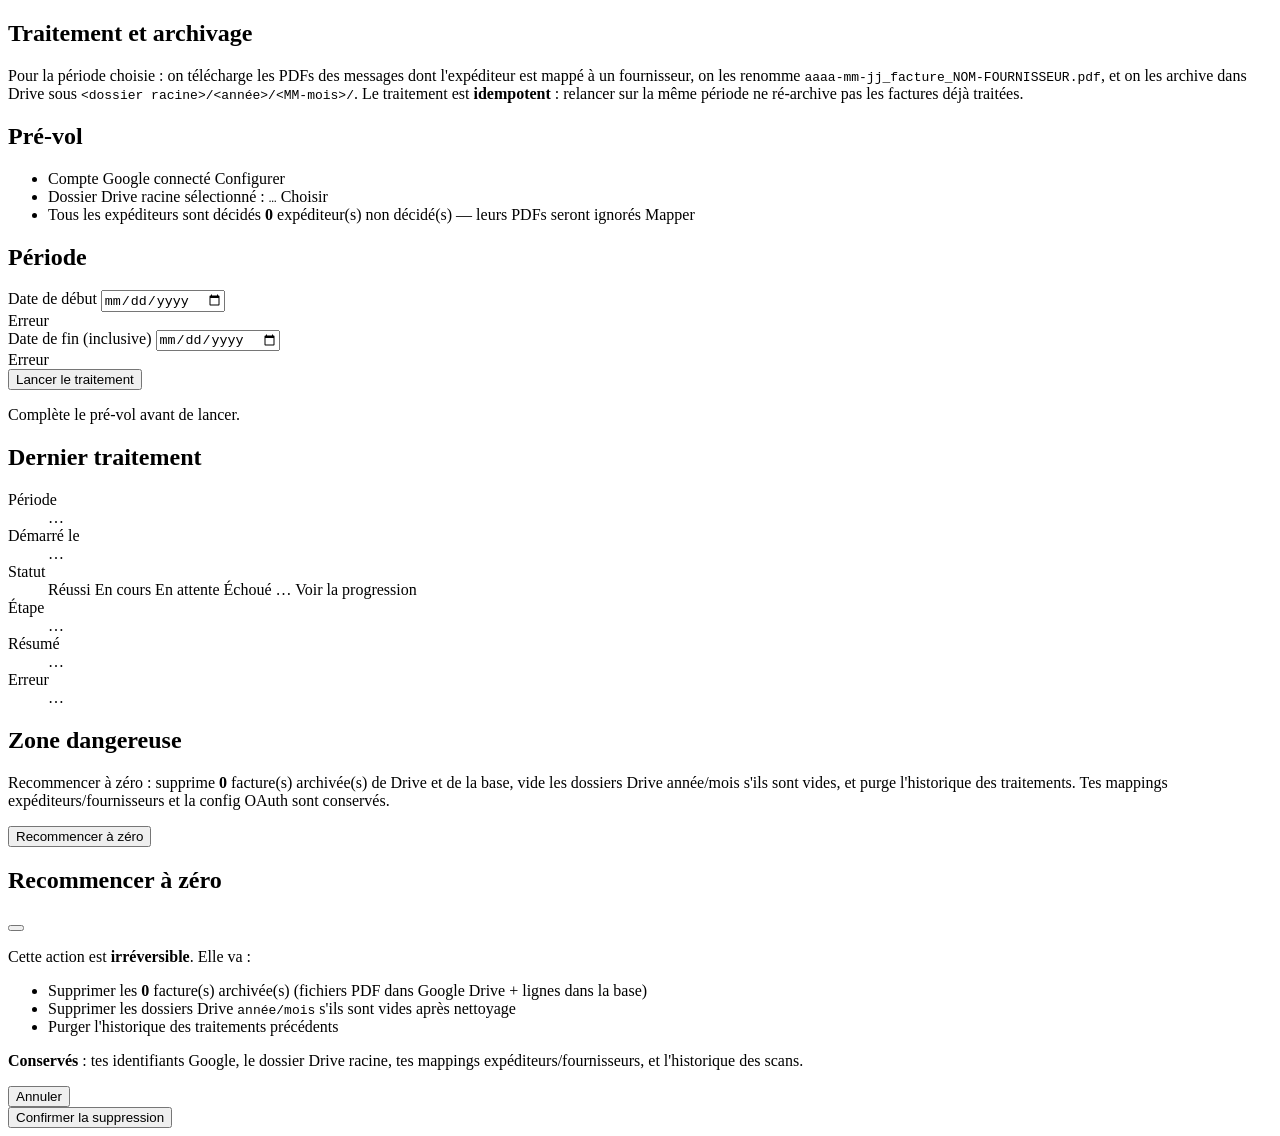
==== src/main/resources/templates/process/index.html @ 0f007164 "feat: étape F — traitement + archivage Drive + bouton recommencer à zéro Coeur métier de facto : sur" ====
<!DOCTYPE html>
<html lang="fr"
      xmlns:th="http://www.thymeleaf.org"
      xmlns:layout="http://www.ultraq.net.nz/thymeleaf/layout"
      layout:decorate="~{layout}">
<head>
    <title>Traitement</title>
</head>
<body>
<section layout:fragment="content">

    <div class="d-flex align-items-center mb-4">
        <h1 class="h3 mb-0">
            <i class="bi bi-play-circle-fill text-primary me-2"></i>Traitement et archivage
        </h1>
    </div>

    <div th:if="${success}" class="alert alert-success" th:text="${success}"></div>
    <div th:if="${info}" class="alert alert-info" th:text="${info}"></div>
    <div th:if="${error}" class="alert alert-danger" th:text="${error}"></div>

    <p class="text-muted">
        Pour la période choisie : on télécharge les PDFs des messages dont l'expéditeur
        est mappé à un fournisseur, on les renomme
        <code>aaaa-mm-jj_facture_NOM-FOURNISSEUR.pdf</code>, et on les archive dans
        Drive sous <code>&lt;dossier racine&gt;/&lt;année&gt;/&lt;MM-mois&gt;/</code>.
        Le traitement est <strong>idempotent</strong> : relancer sur la même période
        ne ré-archive pas les factures déjà traitées.
    </p>

    <div class="row g-4">
        <div class="col-lg-6">
            <div class="card shadow-sm h-100">
                <div class="card-body">
                    <h2 class="h5 card-title">
                        <i class="bi bi-clipboard-check text-secondary me-2"></i>Pré-vol
                    </h2>

                    <ul class="list-group list-group-flush small">
                        <li class="list-group-item d-flex justify-content-between align-items-center px-0">
                            <span>
                                <i th:if="${authorized}" class="bi bi-check-circle-fill text-success me-2"></i>
                                <i th:unless="${authorized}" class="bi bi-x-circle-fill text-danger me-2"></i>
                                Compte Google connecté
                            </span>
                            <a th:unless="${authorized}" th:href="@{/setup}" class="btn btn-sm btn-outline-primary">Configurer</a>
                        </li>
                        <li class="list-group-item d-flex justify-content-between align-items-center px-0">
                            <span>
                                <i th:if="${driveFolderSelected}" class="bi bi-check-circle-fill text-success me-2"></i>
                                <i th:unless="${driveFolderSelected}" class="bi bi-x-circle-fill text-danger me-2"></i>
                                Dossier Drive racine sélectionné
                                <span th:if="${driveFolderSelected}" class="text-muted"> : <code th:text="${driveFolderName}">…</code></span>
                            </span>
                            <a th:unless="${driveFolderSelected}" th:href="@{/setup/drive}" class="btn btn-sm btn-outline-primary">Choisir</a>
                        </li>
                        <li class="list-group-item d-flex justify-content-between align-items-center px-0">
                            <span>
                                <i th:if="${pendingMappingsCount == 0}" class="bi bi-check-circle-fill text-success me-2"></i>
                                <i th:unless="${pendingMappingsCount == 0}" class="bi bi-exclamation-circle-fill text-warning me-2"></i>
                                <span th:if="${pendingMappingsCount == 0}">Tous les expéditeurs sont décidés</span>
                                <span th:unless="${pendingMappingsCount == 0}">
                                    <strong th:text="${pendingMappingsCount}">0</strong> expéditeur(s) non décidé(s) — leurs PDFs seront ignorés
                                </span>
                            </span>
                            <a th:unless="${pendingMappingsCount == 0}" th:href="@{/suppliers}" class="btn btn-sm btn-outline-primary">Mapper</a>
                        </li>
                    </ul>
                </div>
            </div>
        </div>

        <div class="col-lg-6">
            <div class="card shadow-sm h-100">
                <div class="card-body d-flex flex-column">
                    <h2 class="h5 card-title">
                        <i class="bi bi-calendar-range text-secondary me-2"></i>Période
                    </h2>

                    <form method="post" th:action="@{/process/start}" th:object="${form}" class="mt-2">
                        <div class="mb-3">
                            <label for="periodStart" class="form-label">Date de début</label>
                            <input type="date" id="periodStart" th:field="*{periodStart}"
                                   class="form-control"
                                   th:classappend="${#fields.hasErrors('periodStart')} ? 'is-invalid'">
                            <div class="invalid-feedback" th:if="${#fields.hasErrors('periodStart')}"
                                 th:errors="*{periodStart}">Erreur</div>
                        </div>
                        <div class="mb-3">
                            <label for="periodEnd" class="form-label">Date de fin (inclusive)</label>
                            <input type="date" id="periodEnd" th:field="*{periodEnd}"
                                   class="form-control"
                                   th:classappend="${#fields.hasErrors('periodEnd')} ? 'is-invalid'">
                            <div class="invalid-feedback" th:if="${#fields.hasErrors('periodEnd')}"
                                 th:errors="*{periodEnd}">Erreur</div>
                        </div>

                        <button type="submit" class="btn btn-primary mt-auto"
                                th:disabled="${!readyToStart}">
                            <i class="bi bi-play-fill me-1"></i>Lancer le traitement
                        </button>
                    </form>

                    <p th:unless="${readyToStart}" class="small text-muted mt-2 mb-0">
                        <i class="bi bi-info-circle me-1"></i>Complète le pré-vol avant de lancer.
                    </p>
                </div>
            </div>
        </div>

        <div class="col-12" th:if="${lastJob != null}">
            <div class="card shadow-sm">
                <div class="card-body">
                    <h2 class="h5 card-title">
                        <i class="bi bi-clock-history text-secondary me-2"></i>Dernier traitement
                    </h2>
                    <dl class="row mb-0 small">
                        <dt class="col-sm-3">Période</dt>
                        <dd class="col-sm-9" th:text="${lastJob.periodStart + ' → ' + lastJob.periodEnd}">…</dd>

                        <dt class="col-sm-3">Démarré le</dt>
                        <dd class="col-sm-9" th:text="${#temporals.format(lastJob.startedAt, 'yyyy-MM-dd HH:mm')}">…</dd>

                        <dt class="col-sm-3">Statut</dt>
                        <dd class="col-sm-9">
                            <span th:switch="${lastJob.status.name()}">
                                <span th:case="'SUCCESS'" class="badge text-bg-success">Réussi</span>
                                <span th:case="'RUNNING'" class="badge text-bg-info">En cours</span>
                                <span th:case="'PENDING'" class="badge text-bg-secondary">En attente</span>
                                <span th:case="'FAILED'" class="badge text-bg-danger">Échoué</span>
                                <span th:case="*" class="badge text-bg-secondary" th:text="${lastJob.status}">…</span>
                            </span>
                            <a th:if="${lastJob.status.name() == 'RUNNING'}"
                               th:href="@{'/process/progress/' + ${lastJob.id}}"
                               class="btn btn-outline-info btn-sm ms-2">Voir la progression</a>
                        </dd>

                        <dt class="col-sm-3">Étape</dt>
                        <dd class="col-sm-9 text-muted" th:text="${lastJob.currentStep ?: '—'}">…</dd>

                        <dt class="col-sm-3">Résumé</dt>
                        <dd class="col-sm-9"
                            th:text="${lastJob.processedItems + ' / ' + lastJob.totalItems + ' examinés   ·   ' + lastJob.archivedItems + ' archivés   ·   ' + lastJob.errorCount + ' erreur(s)'}">…</dd>

                        <dt th:if="${lastJob.errorMessage}" class="col-sm-3">Erreur</dt>
                        <dd th:if="${lastJob.errorMessage}" class="col-sm-9 text-danger small" th:text="${lastJob.errorMessage}">…</dd>
                    </dl>
                </div>
            </div>
        </div>

        <div class="col-12 mt-4">
            <div class="card shadow-sm border-danger">
                <div class="card-body">
                    <h2 class="h5 card-title text-danger">
                        <i class="bi bi-exclamation-triangle-fill me-2"></i>Zone dangereuse
                    </h2>
                    <p class="text-muted small mb-3">
                        Recommencer à zéro : supprime <strong th:text="${invoiceCount}">0</strong>
                        facture(s) archivée(s) de Drive et de la base, vide les dossiers Drive
                        année/mois s'ils sont vides, et purge l'historique des traitements.
                        Tes mappings expéditeurs/fournisseurs et la config OAuth sont conservés.
                    </p>
                    <button type="button" class="btn btn-outline-danger"
                            data-bs-toggle="modal" data-bs-target="#resetModal"
                            th:disabled="${!authorized}">
                        <i class="bi bi-trash me-1"></i>Recommencer à zéro
                    </button>
                </div>
            </div>
        </div>
    </div>

    <div class="modal fade" id="resetModal" tabindex="-1" aria-labelledby="resetModalLabel" aria-hidden="true">
        <div class="modal-dialog modal-dialog-centered">
            <div class="modal-content">
                <div class="modal-header bg-danger text-white">
                    <h1 class="modal-title fs-5" id="resetModalLabel">
                        <i class="bi bi-exclamation-triangle-fill me-2"></i>Recommencer à zéro
                    </h1>
                    <button type="button" class="btn-close btn-close-white" data-bs-dismiss="modal" aria-label="Close"></button>
                </div>
                <div class="modal-body">
                    <p>Cette action est <strong>irréversible</strong>. Elle va :</p>
                    <ul class="mb-3">
                        <li>Supprimer les <strong th:text="${invoiceCount}">0</strong> facture(s) archivée(s)
                            <span class="text-muted">(fichiers PDF dans Google Drive + lignes dans la base)</span></li>
                        <li>Supprimer les dossiers Drive <code>année/mois</code> s'ils sont vides après nettoyage</li>
                        <li>Purger l'historique des traitements précédents</li>
                    </ul>
                    <p class="mb-0 small">
                        <i class="bi bi-info-circle me-1"></i>
                        <strong>Conservés</strong> : tes identifiants Google, le dossier Drive racine,
                        tes mappings expéditeurs/fournisseurs, et l'historique des scans.
                    </p>
                </div>
                <div class="modal-footer">
                    <button type="button" class="btn btn-secondary" data-bs-dismiss="modal">Annuler</button>
                    <form method="post" th:action="@{/process/reset}" class="d-inline">
                        <button type="submit" class="btn btn-danger">
                            <i class="bi bi-trash me-1"></i>Confirmer la suppression
                        </button>
                    </form>
                </div>
            </div>
        </div>
    </div>

</section>
</body>
</html>
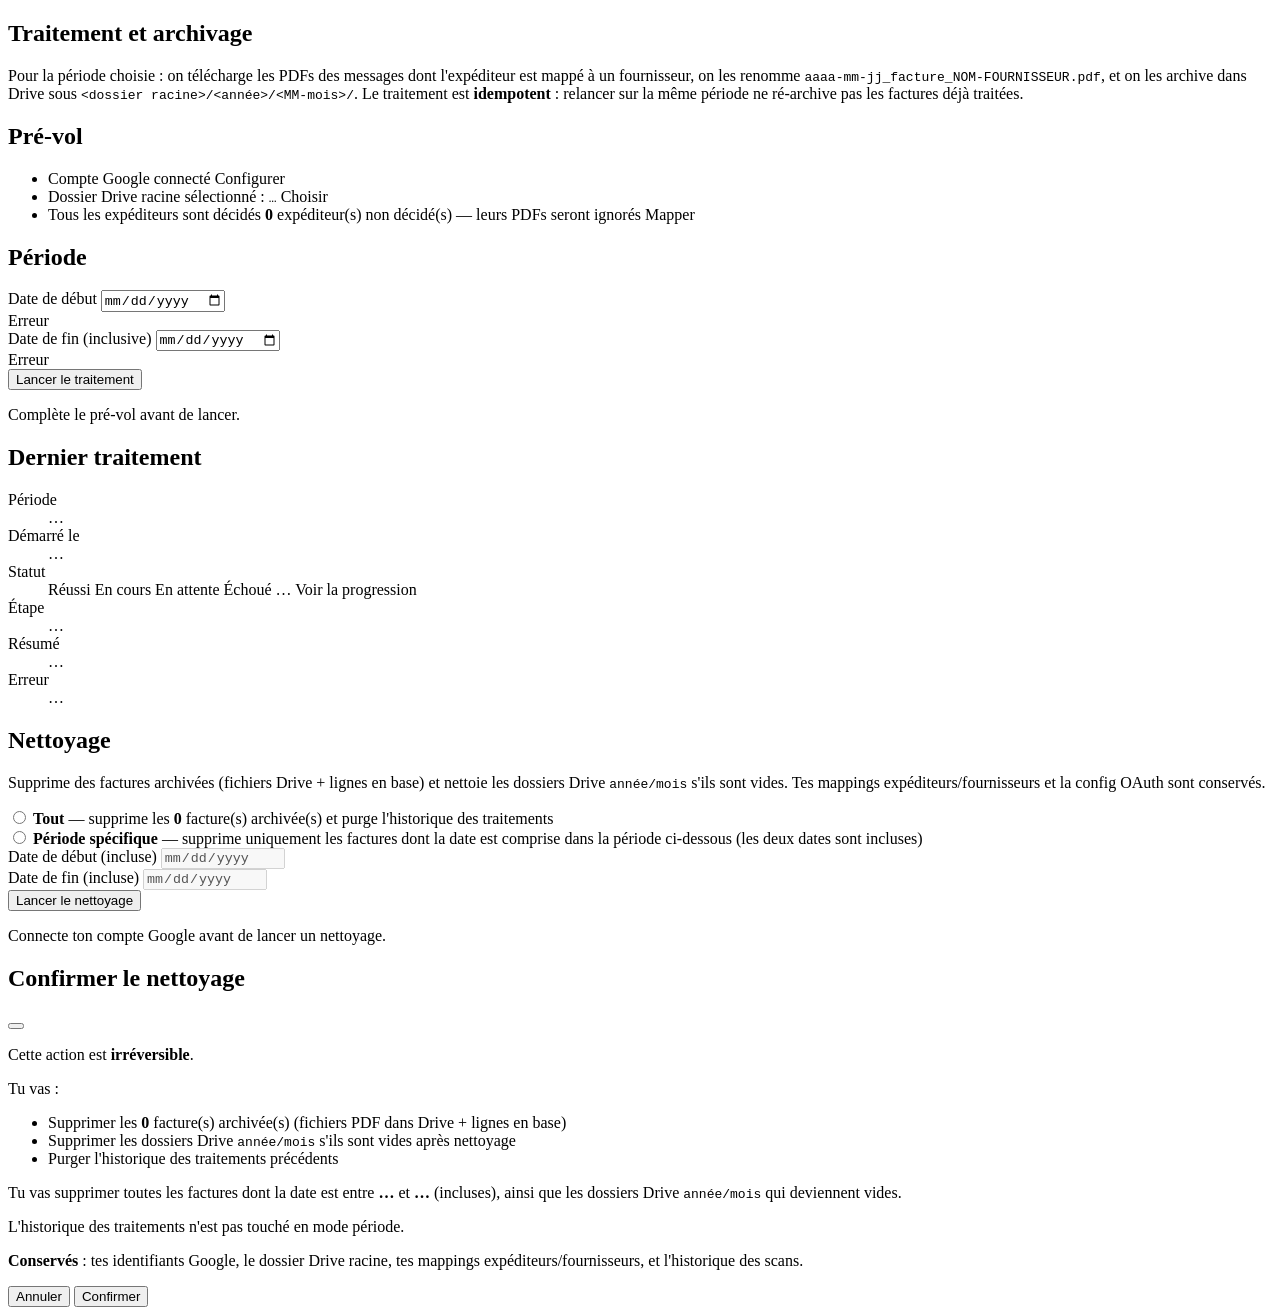
==== commit bfac1d16: "feat: refonte "Zone dangereuse" en nettoyage scopable (Tout / Période) - ResetForm DTO avec mode (al" ====
--- a/src/main/resources/templates/process/index.html
+++ b/src/main/resources/templates/process/index.html
@@ -153,19 +153,67 @@
             <div class="card shadow-sm border-danger">
                 <div class="card-body">
                     <h2 class="h5 card-title text-danger">
-                        <i class="bi bi-exclamation-triangle-fill me-2"></i>Zone dangereuse
+                        <i class="bi bi-trash-fill me-2"></i>Nettoyage
                     </h2>
                     <p class="text-muted small mb-3">
-                        Recommencer à zéro : supprime <strong th:text="${invoiceCount}">0</strong>
-                        facture(s) archivée(s) de Drive et de la base, vide les dossiers Drive
-                        année/mois s'ils sont vides, et purge l'historique des traitements.
+                        Supprime des factures archivées (fichiers Drive + lignes en base) et
+                        nettoie les dossiers Drive <code>année/mois</code> s'ils sont vides.
                         Tes mappings expéditeurs/fournisseurs et la config OAuth sont conservés.
                     </p>
-                    <button type="button" class="btn btn-outline-danger"
-                            data-bs-toggle="modal" data-bs-target="#resetModal"
-                            th:disabled="${!authorized}">
-                        <i class="bi bi-trash me-1"></i>Recommencer à zéro
-                    </button>
+
+                    <form method="post" th:action="@{/process/reset}" th:object="${resetForm}" id="resetForm">
+
+                        <div class="form-check mb-1">
+                            <input class="form-check-input" type="radio" id="modeAll"
+                                   th:field="*{mode}" value="all">
+                            <label class="form-check-label" for="modeAll">
+                                <strong>Tout</strong>
+                                <span class="text-muted">— supprime les
+                                    <strong th:text="${invoiceCount}">0</strong>
+                                    facture(s) archivée(s) et purge l'historique des traitements
+                                </span>
+                            </label>
+                        </div>
+
+                        <div class="form-check mb-2">
+                            <input class="form-check-input" type="radio" id="modePeriod"
+                                   th:field="*{mode}" value="period">
+                            <label class="form-check-label" for="modePeriod">
+                                <strong>Période spécifique</strong>
+                                <span class="text-muted">— supprime uniquement les factures dont
+                                    la date est comprise dans la période ci-dessous
+                                    (les deux dates sont incluses)
+                                </span>
+                            </label>
+                        </div>
+
+                        <div id="resetPeriodInputs" class="row g-2 mt-1 ms-4 mb-2">
+                            <div class="col-md-5">
+                                <label for="resetPeriodStart" class="form-label small mb-1">
+                                    Date de début (incluse)
+                                </label>
+                                <input type="date" id="resetPeriodStart" th:field="*{periodStart}"
+                                       class="form-control form-control-sm">
+                            </div>
+                            <div class="col-md-5">
+                                <label for="resetPeriodEnd" class="form-label small mb-1">
+                                    Date de fin (incluse)
+                                </label>
+                                <input type="date" id="resetPeriodEnd" th:field="*{periodEnd}"
+                                       class="form-control form-control-sm">
+                            </div>
+                        </div>
+
+                        <button type="button" class="btn btn-danger mt-2"
+                                id="openResetModalBtn"
+                                th:disabled="${!authorized}">
+                            <i class="bi bi-trash me-1"></i>Lancer le nettoyage
+                        </button>
+
+                        <p th:unless="${authorized}" class="small text-muted mt-2 mb-0">
+                            <i class="bi bi-info-circle me-1"></i>Connecte ton compte Google avant de lancer un nettoyage.
+                        </p>
+                    </form>
                 </div>
             </div>
         </div>
@@ -176,18 +224,35 @@
             <div class="modal-content">
                 <div class="modal-header bg-danger text-white">
                     <h1 class="modal-title fs-5" id="resetModalLabel">
-                        <i class="bi bi-exclamation-triangle-fill me-2"></i>Recommencer à zéro
+                        <i class="bi bi-exclamation-triangle-fill me-2"></i>Confirmer le nettoyage
                     </h1>
                     <button type="button" class="btn-close btn-close-white" data-bs-dismiss="modal" aria-label="Close"></button>
                 </div>
                 <div class="modal-body">
-                    <p>Cette action est <strong>irréversible</strong>. Elle va :</p>
-                    <ul class="mb-3">
-                        <li>Supprimer les <strong th:text="${invoiceCount}">0</strong> facture(s) archivée(s)
-                            <span class="text-muted">(fichiers PDF dans Google Drive + lignes dans la base)</span></li>
-                        <li>Supprimer les dossiers Drive <code>année/mois</code> s'ils sont vides après nettoyage</li>
-                        <li>Purger l'historique des traitements précédents</li>
-                    </ul>
+                    <p>Cette action est <strong>irréversible</strong>.</p>
+
+                    <div id="resetSummaryAll" class="d-none">
+                        <p class="mb-2">Tu vas :</p>
+                        <ul class="mb-3">
+                            <li>Supprimer les <strong th:text="${invoiceCount}">0</strong> facture(s) archivée(s)
+                                <span class="text-muted">(fichiers PDF dans Drive + lignes en base)</span></li>
+                            <li>Supprimer les dossiers Drive <code>année/mois</code> s'ils sont vides après nettoyage</li>
+                            <li>Purger l'historique des traitements précédents</li>
+                        </ul>
+                    </div>
+
+                    <div id="resetSummaryPeriod" class="d-none">
+                        <p class="mb-2">Tu vas supprimer toutes les factures dont la date est entre
+                            <strong id="resetSummaryStart">…</strong> et
+                            <strong id="resetSummaryEnd">…</strong> (incluses), ainsi que les
+                            dossiers Drive <code>année/mois</code> qui deviennent vides.
+                        </p>
+                        <p class="small text-muted mb-3">
+                            <i class="bi bi-info-circle me-1"></i>L'historique des traitements
+                            n'est pas touché en mode période.
+                        </p>
+                    </div>
+
                     <p class="mb-0 small">
                         <i class="bi bi-info-circle me-1"></i>
                         <strong>Conservés</strong> : tes identifiants Google, le dossier Drive racine,
@@ -196,15 +261,74 @@
                 </div>
                 <div class="modal-footer">
                     <button type="button" class="btn btn-secondary" data-bs-dismiss="modal">Annuler</button>
-                    <form method="post" th:action="@{/process/reset}" class="d-inline">
-                        <button type="submit" class="btn btn-danger">
-                            <i class="bi bi-trash me-1"></i>Confirmer la suppression
-                        </button>
-                    </form>
+                    <button type="button" class="btn btn-danger" id="confirmResetBtn">
+                        <i class="bi bi-trash me-1"></i>Confirmer
+                    </button>
                 </div>
             </div>
         </div>
     </div>
+
+    <script>
+        (function () {
+            const form = document.getElementById('resetForm');
+            const periodInputs = document.getElementById('resetPeriodInputs');
+            const startInput = document.getElementById('resetPeriodStart');
+            const endInput = document.getElementById('resetPeriodEnd');
+            const openBtn = document.getElementById('openResetModalBtn');
+            const confirmBtn = document.getElementById('confirmResetBtn');
+            const summaryAll = document.getElementById('resetSummaryAll');
+            const summaryPeriod = document.getElementById('resetSummaryPeriod');
+            const summaryStart = document.getElementById('resetSummaryStart');
+            const summaryEnd = document.getElementById('resetSummaryEnd');
+
+            function selectedMode() {
+                const checked = form.querySelector('input[name="mode"]:checked');
+                return checked ? checked.value : 'all';
+            }
+
+            function syncMode() {
+                const isPeriod = selectedMode() === 'period';
+                periodInputs.classList.toggle('d-none', !isPeriod);
+                startInput.disabled = !isPeriod;
+                endInput.disabled = !isPeriod;
+            }
+
+            form.querySelectorAll('input[name="mode"]').forEach(function (r) {
+                r.addEventListener('change', syncMode);
+            });
+            syncMode();
+
+            openBtn.addEventListener('click', function () {
+                const mode = selectedMode();
+                if (mode === 'period') {
+                    const s = startInput.value;
+                    const e = endInput.value;
+                    if (!s || !e) {
+                        alert('Choisis une date de début et une date de fin.');
+                        return;
+                    }
+                    if (s > e) {
+                        alert('La date de fin doit être supérieure ou égale à la date de début.');
+                        return;
+                    }
+                    summaryStart.textContent = s;
+                    summaryEnd.textContent = e;
+                    summaryAll.classList.add('d-none');
+                    summaryPeriod.classList.remove('d-none');
+                } else {
+                    summaryAll.classList.remove('d-none');
+                    summaryPeriod.classList.add('d-none');
+                }
+                const modal = bootstrap.Modal.getOrCreateInstance(document.getElementById('resetModal'));
+                modal.show();
+            });
+
+            confirmBtn.addEventListener('click', function () {
+                form.submit();
+            });
+        })();
+    </script>
 
 </section>
 </body>
